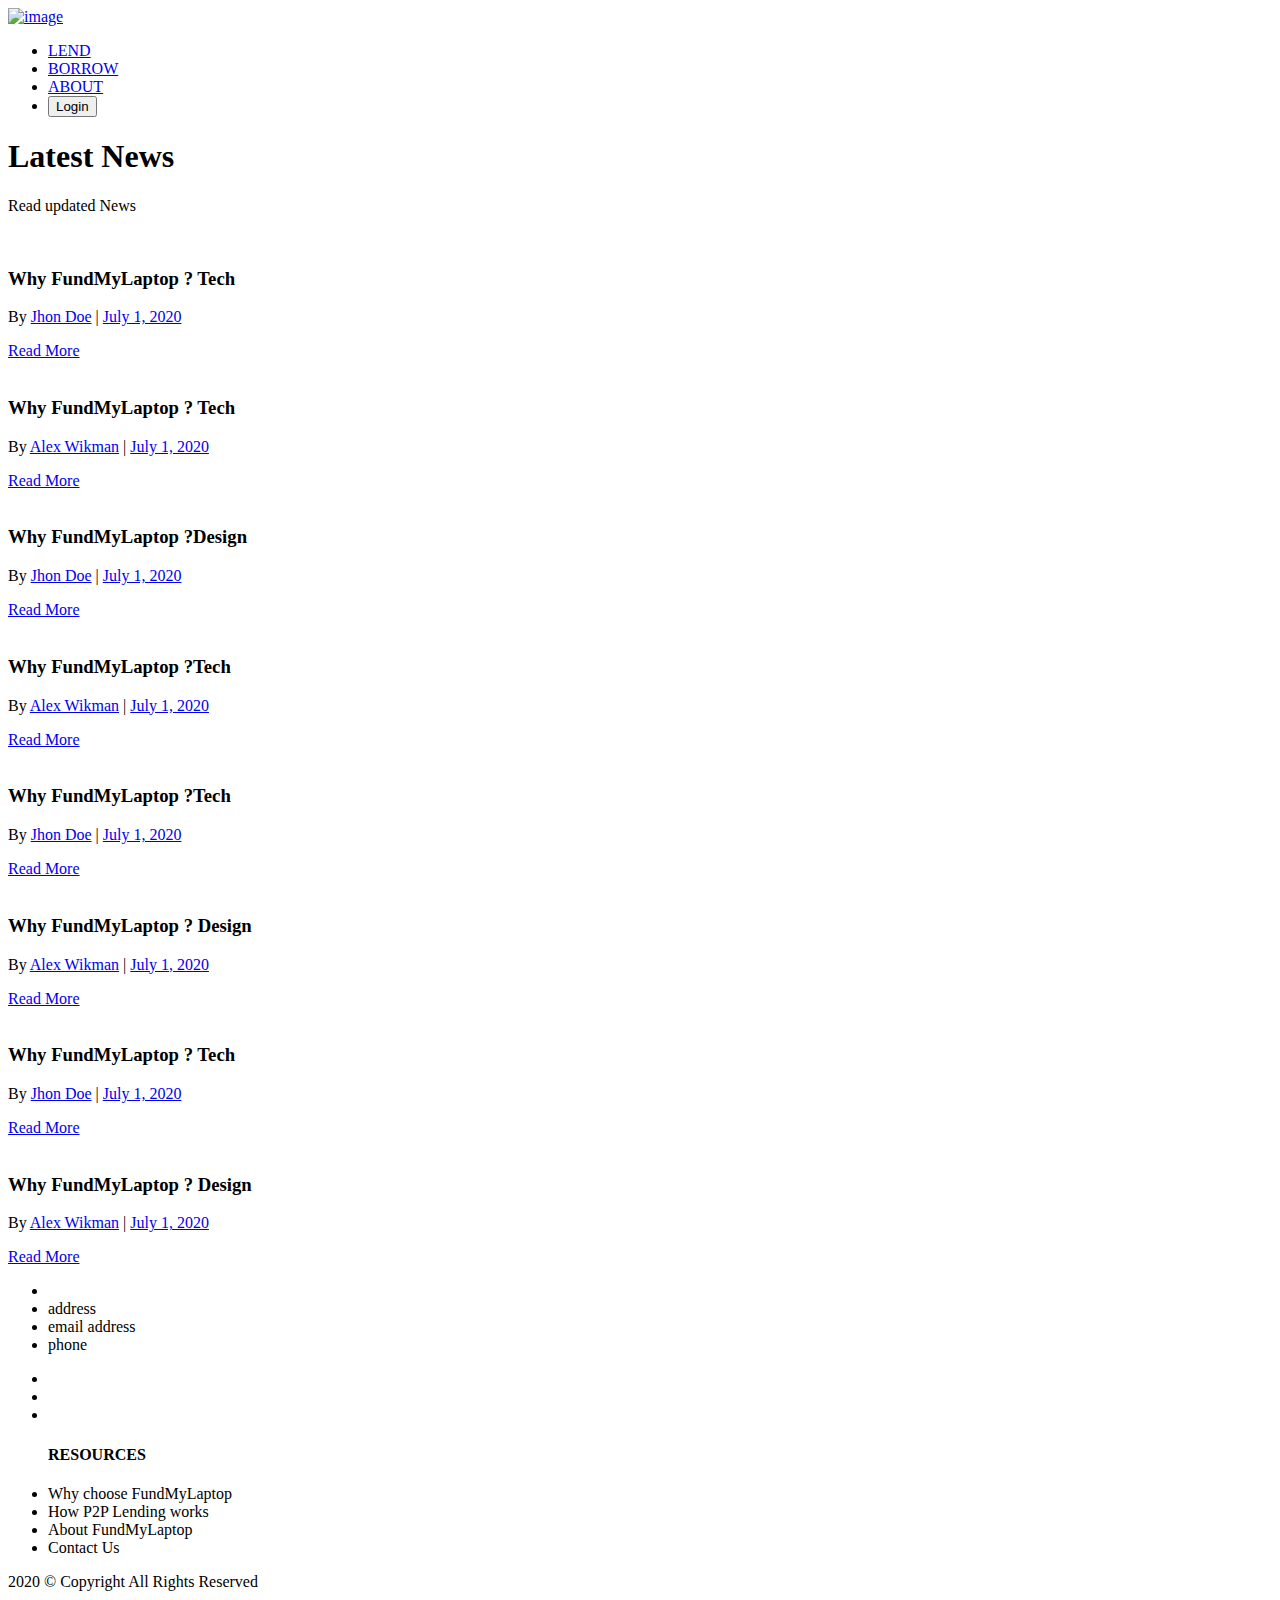
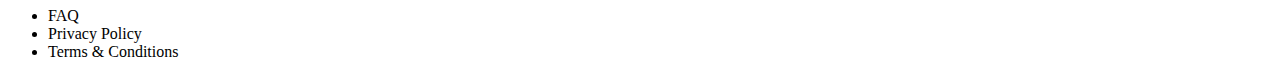
==== thisBlog.html @ cdb0d86a "adding navbarjs" ====
<!DOCTYPE html>
<html lang="en">
  <head>
    <meta charset="UTF-8" />
    <meta name="viewport" content="width=device-width, initial-scale=1.0" />
    <meta http-equiv="X-UA-Compatible" content="ie=edge" />
    <title>FundMyLaptop Blog</title>
    <link
      href="https://fonts.googleapis.com/css2?family=DM+Sans:wght@400;500;700&display=swap"
      rel="stylesheet"
    />
    <link rel="stylesheet" href="./bootstrap-css/bootstrap.css" />
    <link rel="stylesheet" href="./custom-css/nav.css" />
    <link rel="stylesheet" href="./custom-css/thisBlog.css" />
    <link rel="stylesheet" href="./custom-css/footer.css" />
  </head>
  <body>
    <nav class="navbar navbar-expand-sm bg-light fixed-top">
      <a class="navbar-brand" href="#">
        <img src="../../img/layer1.png" alt="image"
      /></a>
      <div class="menu-btn">
        <div class="menu-btn__burger"></div>
      </div>
      <div class="navbar-collapse navv" id="navbarResponsive">
        <ul class="navbar-nav ml-auto" id="ham">
          <li class="nav-item">
            <a class="nav-link" href="#home">LEND</a>
          </li>

          <li class="nav-item">
            <a class="nav-link" href="#course">BORROW</a>
          </li>

          <li class="nav-item">
            <a class="nav-link" href="#features">ABOUT</a>
          </li>

          <li class="nav-item">
            <button type="button" class="btn btn-danger nav-btn">Login</button>
          </li>
        </ul>
      </div>
    </nav>
    <section>
      <div class="container">
        <header>
          <h1>Latest News</h1>
          <p>
            Read updated News
          </p>
        </header>

        <main>
          <div class="singleBlog">
            <img src="../img/fund1.jpg" alt="" />
            <div class="blogContent">
              <h3>Why FundMyLaptop ? <span>Tech</span></h3>
              <p>By <a href="#">Jhon Doe</a> | <a href="#">July 1, 2020</a></p>
              <a href="#" class="btn btn-danger">Read More</a>
            </div>
          </div>
          <div class="singleBlog">
            <img src="../img/fund2.jpg" alt="" />
            <div class="blogContent">
              <h3>Why FundMyLaptop ? <span>Tech</span></h3>
              <p>By <a href="#">Alex Wikman</a> | <a href="#">July 1, 2020</a></p>
              <a href="#" class="btn btn-danger">Read More</a>
            </div>
          </div>
          <div class="singleBlog">
            <img src="../img/fund5.jpg" alt="" />
            <div class="blogContent">
              <h3>Why FundMyLaptop ?<span>Design</span></h3>
              <p>By <a href="#">Jhon Doe</a> | <a href="#">July 1, 2020</a></p>
              <a href="#" class="btn btn-danger">Read More</a>
            </div>
          </div>
          <div class="singleBlog">
            <img src="../img/fund1.jpg" alt="" />
            <div class="blogContent">
              <h3>Why FundMyLaptop ?<span>Tech</span></h3>
              <p>By <a href="#">Alex Wikman</a> | <a href="#">July 1, 2020</a></p>
              <a href="#" class="btn btn-danger">Read More</a>
            </div>
          </div>
          <div class="singleBlog">
            <img src="../img/fund2.jpg" alt="" />
            <div class="blogContent">
              <h3> Why FundMyLaptop ?<span>Tech</span></h3>
              <p>By <a href="#">Jhon Doe</a> | <a href="#">July 1, 2020</a></p>
              <a href="#" class="btn btn-danger">Read More</a>
            </div>
          </div>
          <div class="singleBlog">
            <img src="../img/fund1.jpg" alt="" />
            <div class="blogContent">
              <h3>Why FundMyLaptop ? <span>Design</span></h3>
              <p>By <a href="#">Alex Wikman</a> | <a href="#">July 1, 2020</a></p>
              <a href="#" class="btn btn-danger">Read More</a>
            </div>
          </div>
          <div class="singleBlog">
            <img src="../img/fund5.jpg" alt="" />
            <div class="blogContent">
              <h3>Why FundMyLaptop ? <span>Tech</span></h3>
              <p>By <a href="#">Jhon Doe</a> | <a href="#">July 1, 2020</a></p>
              <a href="#" class="btn btn-danger">Read More</a>
            </div>
          </div>
          <div class="singleBlog">
            <img src="../img/fund2.jpg" alt="" />
            <div class="blogContent">
              <h3>Why FundMyLaptop ? <span>Design</span></h3>
              <p>By <a href="#">Alex Wikman</a> | <a href="#">July 1, 2020</a></p>
              <a href="#" class="btn btn-danger">Read More</a>
            </div>
        </main>
      </div>
    </section>

    <footer class="footer">
        <div class="footer-li">
          <div class="left">
            <ul>
              <li><img src="../../img/Group 3005.png" alt="" /></li>
              <li>address</li>
              <li>email address</li>
              <li>phone</li>
            </ul>
  
            <div>
              <ul class="footer-icons">
                <li>
                 <a href="#"><img src="../../img/Vector (1).png" alt="" /></a> 
                </li>
                <li ><a href="#"><img src="../../img/Vector (2).png" alt="" /></li></a>
                <li><a href="#"><img src="../../img/Vector (3).png" alt="" /></a></li>
              </ul>
            </div>
          </div>
  
          <div class="right">
            <ul>
              <h4>RESOURCES</h4>
              <li>Why choose FundMyLaptop</li>
              <li>How P2P Lending works</li>
              <li>About FundMyLaptop</li>
              <li>Contact Us</li>
            </ul>
          </div>
        </div>
        <div class="container mt-4 bottom">
          <p>2020 &copy; Copyright All Rights Reserved</p>
  
          <ul>
            <li>FAQ</li>
            <li>Privacy Policy</li>
            <li>Terms & Conditions</li>
          </ul>
        </div>
      </footer>
    <script src="./bootstrap-js/jquery.js"></script>
    <script src="./bootstrap-js/bootstrap.js"></script>
    <script src="./bootstrap-js/popper.js"></script>
    <script src="./custom-js/navBar.js"></script>
  </body>
</html>
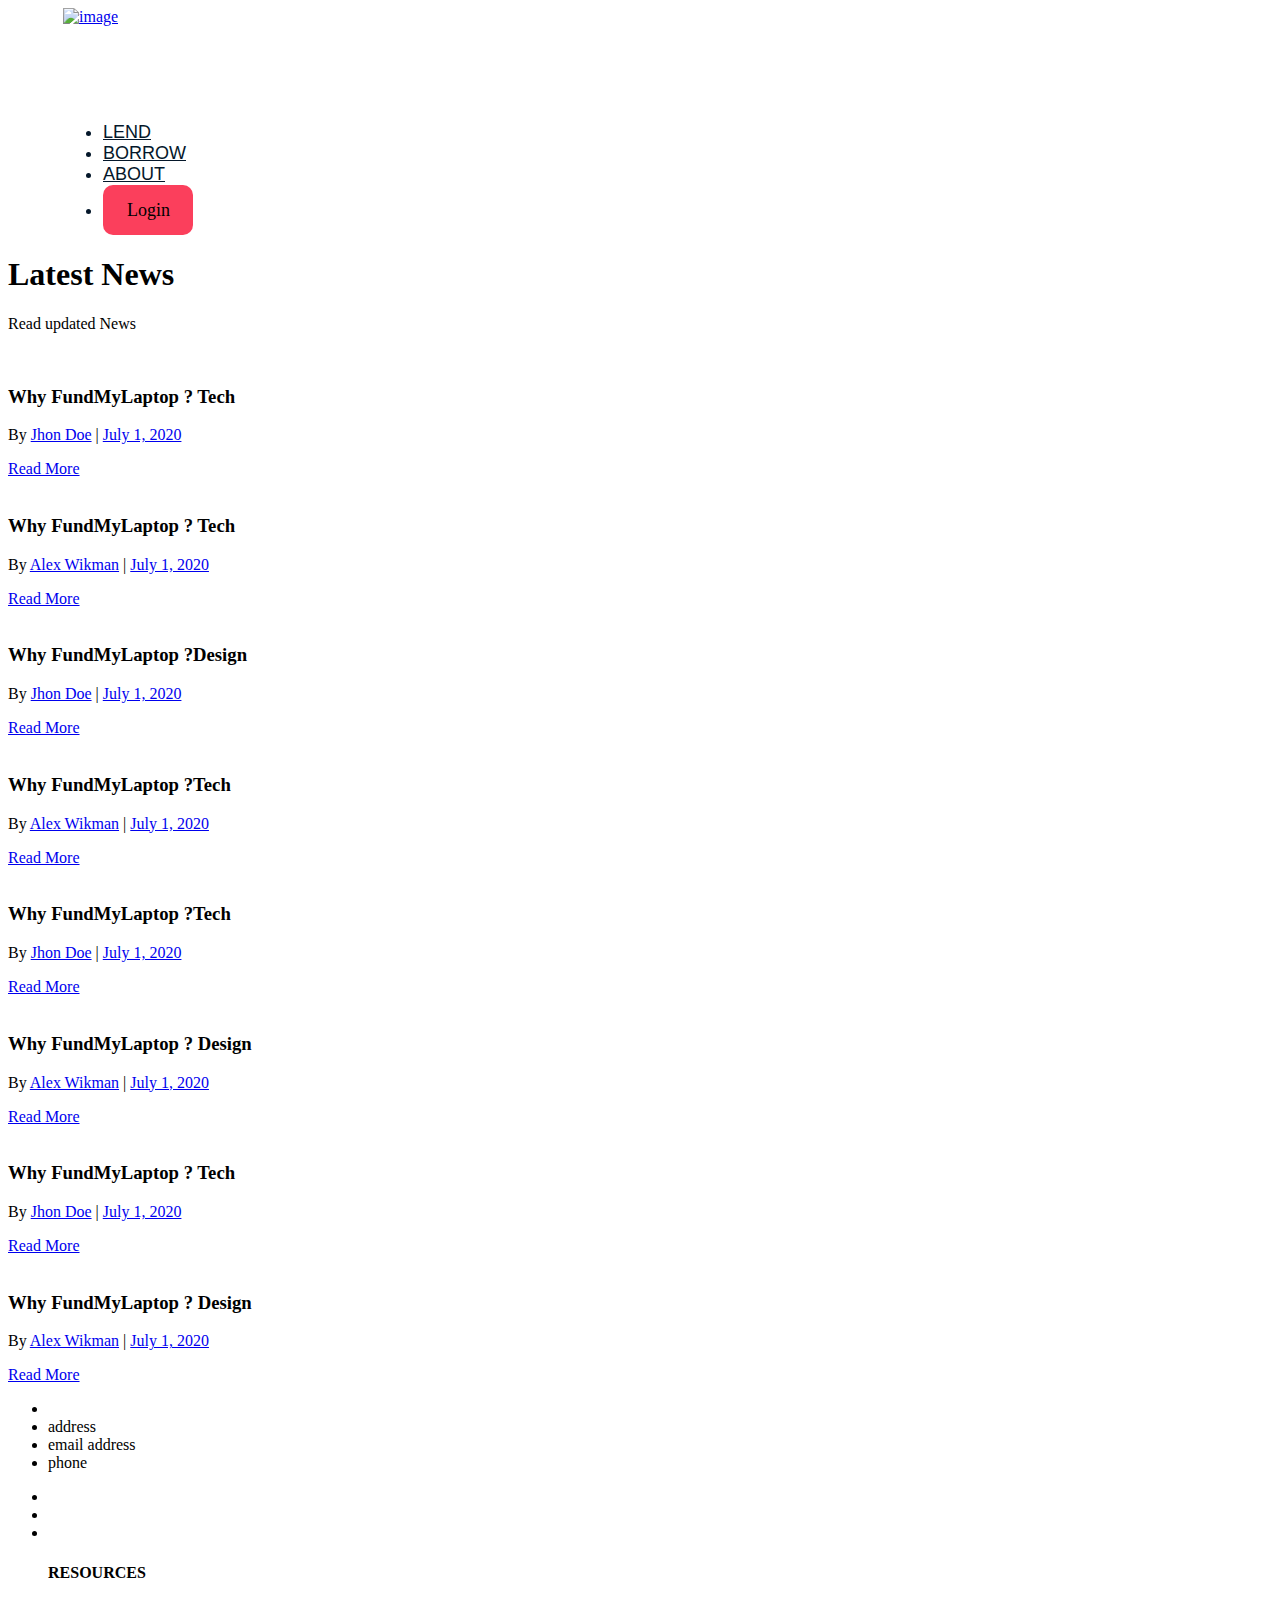
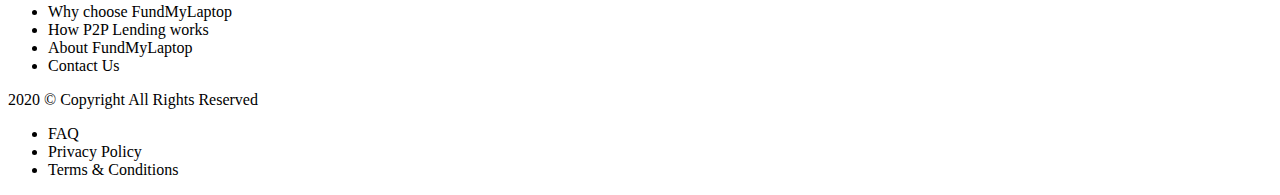
==== commit ef822582: "removed and added some files" ====
--- a/thisBlog.html
+++ b/thisBlog.html
@@ -9,7 +9,10 @@
       href="https://fonts.googleapis.com/css2?family=DM+Sans:wght@400;500;700&display=swap"
       rel="stylesheet"
     />
-    <link rel="stylesheet" href="./bootstrap-css/bootstrap.css" />
+    <link rel="stylesheet" href="https://stackpath.bootstrapcdn.com/bootstrap/4.5.0/css/bootstrap.min.css" 
+    integrity="sha384-9aIt2nRpC12Uk9gS9baDl411NQApFmC26EwAOH8WgZl5MYYxFfc+NcPb1dKGj7Sk" crossorigin="anonymous">
+
+    
     <link rel="stylesheet" href="./custom-css/nav.css" />
     <link rel="stylesheet" href="./custom-css/thisBlog.css" />
     <link rel="stylesheet" href="./custom-css/footer.css" />
@@ -160,9 +163,42 @@
           </ul>
         </div>
       </footer>
-    <script src="./bootstrap-js/jquery.js"></script>
-    <script src="./bootstrap-js/bootstrap.js"></script>
-    <script src="./bootstrap-js/popper.js"></script>
-    <script src="./custom-js/navBar.js"></script>
+      <script>
+        const menuBtn = document.querySelector('.menu-btn');
+const navUL = document.getElementById('ham');
+let menuOpen = false;
+menuBtn.addEventListener('click', () => {
+  if (!menuOpen) {
+    menuBtn.classList.add('open');
+    menuOpen = true;
+    navUL.classList.toggle('show');
+  } else {
+    menuBtn.classList.remove('open');
+    menuOpen = false;
+    navUL.classList.toggle('show');
+  }
+});
+
+if (window.outerWidth < 350)
+	document.querySelector(".btn-view").textContent = "Dashboard";
+
+const toggleBtn = document.querySelector(".toggle-menu");
+const navItems = document.querySelector(".navbar__items");
+const toggleIcon = document.querySelector(".menu-icon");
+toggleBtn.addEventListener("click", () => {
+	navItems.classList.toggle("hide");
+	navItems.classList.contains("hide")
+		? (toggleIcon.src = "../../img/menu.svg")
+		: (toggleIcon.src = "../../img/close.svg");
+});
+
+      </script>
+      <script src="https://code.jquery.com/jquery-3.5.1.slim.min.js" 
+      integrity="sha384-DfXdz2htPH0lsSSs5nCTpuj/zy4C+OGpamoFVy38MVBnE+IbbVYUew+OrCXaRkfj" crossorigin="anonymous"></script>
+<script src="https://cdn.jsdelivr.net/npm/popper.js@1.16.0/dist/umd/popper.min.js" 
+integrity="sha384-Q6E9RHvbIyZFJoft+2mJbHaEWldlvI9IOYy5n3zV9zzTtmI3UksdQRVvoxMfooAo" crossorigin="anonymous"></script>
+<script src="https://stackpath.bootstrapcdn.com/bootstrap/4.5.0/js/bootstrap.min.js" 
+integrity="sha384-OgVRvuATP1z7JjHLkuOU7Xw704+h835Lr+6QL9UvYjZE3Ipu6Tp75j7Bh/kR0JKI" crossorigin="anonymous"></script>
+    
   </body>
 </html>
--- a/custom-css/nav.css
+++ b/custom-css/nav.css
@@ -0,0 +1,130 @@
+/* @import url("https://fonts.googleapis.com/css2?family=Roboto:wght@500&display=swap"); */
+.navbar {
+  background-color: #ffffff !important;
+  padding-left: 55px;
+  padding-right: 30px;
+  color: black;
+}
+.navbar-dark .navbar-toggler span {
+  width: 30px;
+  height: 2px;
+  margin: 6px auto;
+  background: black;
+  color: black;
+  transition: all 0.6s cubic-bezier(0.25, 0.1, 0.25, 1);
+}
+
+nav ul li {
+  font-family: 'Roboto', sans-serif;
+  font-size: 18px;
+  color: #04172a;
+  padding-right: 1.4rem;
+  font-weight: 900 !important;
+}
+nav ul li a:hover {
+  color: #04172a;
+}
+
+nav ul li a {
+  font-weight: 500 !important;
+  color: #04172a;
+}
+.nav-btn {
+  width: 90px !important;
+  height: 50px !important;
+  border-radius: 10px;
+  background: #fb3f5c;
+  font-family: 'Roboto, sans-serif';
+  font-style: normal;
+  font-weight: normal;
+  font-size: 18px;
+  border: 0;
+  outline: 0;
+  padding: 6px 24px;
+  line-height: 21px;
+}
+.menu-btn {
+  position: relative;
+  display: flex;
+  justify-content: center;
+  align-items: center;
+  width: 32px;
+  height: 80px;
+  cursor: pointer;
+  transition: all 0.5s ease-in-out;
+  /* border: 3px solid #fff; */
+}
+.menu-btn__burger {
+  width: 32px;
+  height: 6px;
+  background: black;
+  border-radius: 5px;
+
+  transition: all 0.5s ease-in-out;
+  display: none;
+}
+.menu-btn__burger::before,
+.menu-btn__burger::after {
+  content: '';
+  position: absolute;
+  width: 32px;
+  height: 6px;
+  background: black;
+  border-radius: 5px;
+
+  transition: all 0.5s ease-in-out;
+}
+.menu-btn__burger::before {
+  transform: translateY(-10px);
+}
+.menu-btn__burger::after {
+  transform: translateY(10px);
+}
+/* ANIMATION */
+.menu-btn.open .menu-btn__burger {
+  transform: translateX(-50px);
+  background: transparent;
+  box-shadow: none;
+}
+.menu-btn.open .menu-btn__burger::before {
+  transform: rotate(45deg) translate(35px, -35px);
+}
+.menu-btn.open .menu-btn__burger::after {
+  transform: rotate(-45deg) translate(35px, 35px);
+}
+
+@media (max-width: 575px) {
+  .navv {
+    display: none;
+  }
+
+  .navbar-nav {
+    display: none;
+  }
+
+  .navbar {
+    padding-right: 30px;
+  }
+
+  .navbar-nav.show {
+    display: block;
+  }
+  .menu-btn__burger {
+    display: block;
+  }
+  .navbar .navbar-toggler span {
+    background: black;
+    color: white;
+  }
+  .navbar {
+    align-items: center;
+  }
+  .navbar ul li {
+    margin-left: 120px;
+    margin-bottom: 10px;
+  }
+  .nav-btn {
+    margin-top: 20px;
+    margin-left: -10px;
+  }
+}
